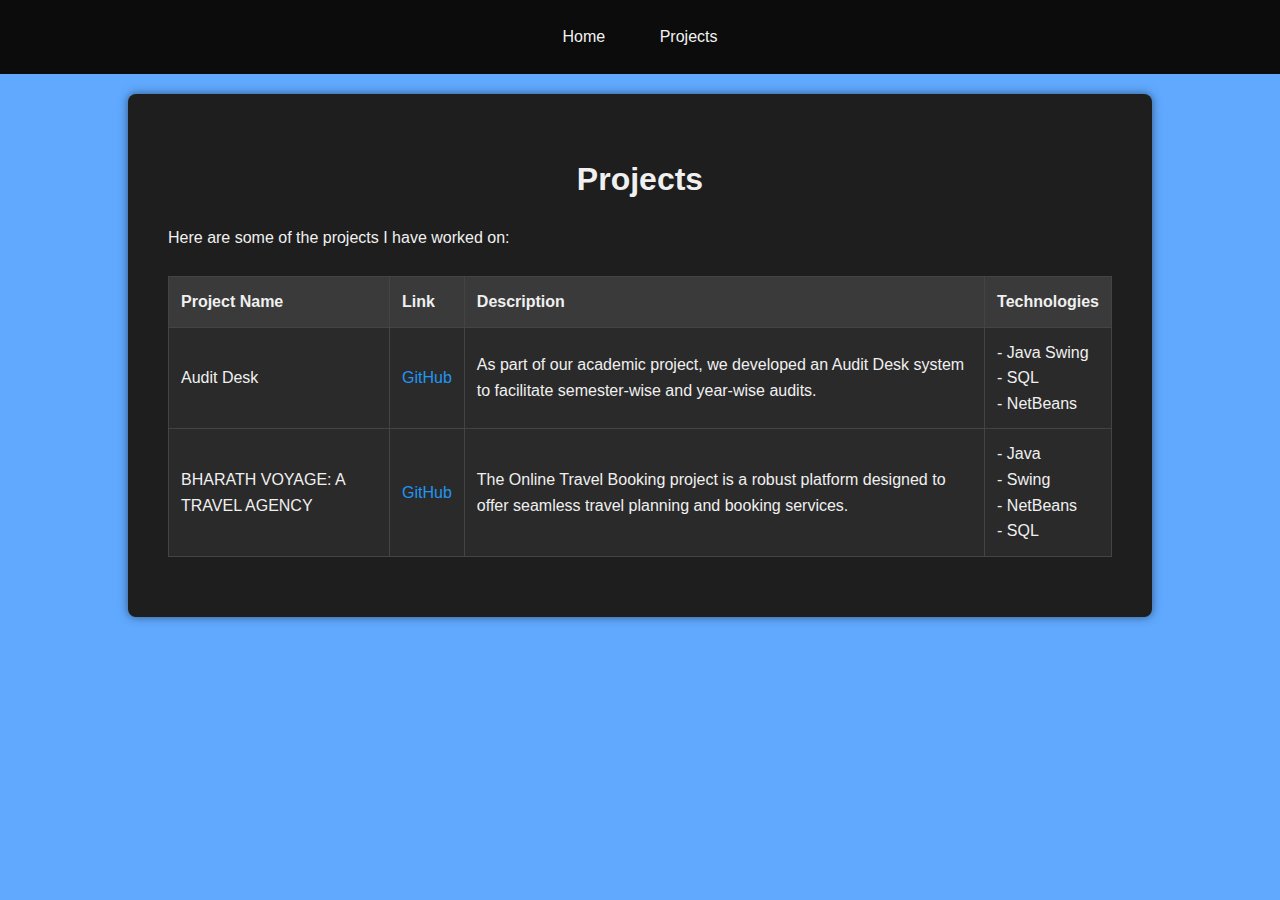
==== projects.html @ 26055054 "initial commit" ====
<!DOCTYPE html>
<html lang="en">

<head>
    <meta charset="UTF-8">
    <meta name="viewport" content="width=device-width, initial-scale=1.0">
    <title>My Projects</title>
    <link rel="stylesheet" href="styles.css">
</head>

<body>
    <div class="navbar">
        <a href="index.html">Home</a>
        <a href="projects.html">Projects</a>
    </div>
    <div class="container">
        <h1>Projects</h1>
        <p>Here are some of the projects I have worked on:</p>
        <br>
        <table>
            <tr>
                <th>Project Name</th>
                <th>Link</th>
                <th>Description</th>
                <th>Technologies</th>
            </tr>
            <tr>
                <td>Audit Desk</td>
                <td><a href="https://github.com/Dhairya-A-Mehra/Audit-Desk" target="_blank">GitHub</a></td>
                <td>As part of our academic project, we developed an Audit Desk system to facilitate semester-wise and
                    year-wise audits.</td>
                <td>
                    - Java Swing<br>
                    - SQL<br>
                    - NetBeans
                </td>
            </tr>
            <tr>
                <td>BHARATH VOYAGE: A TRAVEL AGENCY</td>
                <td><a href="https://github.com/RISHIK2006/DBMS-JAVA-online-travel-app" target="_blank">GitHub</a></td>
                <td>The Online Travel Booking project is a robust platform designed to offer seamless travel planning
                    and booking services.</td>
                <td>
                    - Java<br>
                    - Swing<br>
                    - NetBeans<br>
                    - SQL
                </td>
            </tr>
            <!-- Add more projects as needed -->
        </table>
    </div>
</body>

</html>
---- styles.css ----
/* Reset some default styles */
* {
    margin: 0;
    padding: 0;
    box-sizing: border-box;
}

/* Apply a global font style */
body {
    font-family: 'Arial', sans-serif;
    background-color: #60a9ff;
    color: #f0f0f0;
    line-height: 1.6;
}

/* Style the navigation bar */
.navbar {
    background-color: #0c0c0c;
    overflow: hidden;
    text-align: center;
    padding: 10px 0;
}

.navbar a {
    display: inline-block;
    color: #f2f2f2;
    text-align: center;
    padding: 14px 20px;
    text-decoration: none;
    border-radius: 4px;
    /* Rounded corners for buttons */
    margin: 0 5px;
    /* Space between buttons */
    transition: background-color 0.3s;
}

.navbar a:hover {
    background-color: #575757;
    color: white;
}

/* Container styles */
.container {
    width: 80%;
    margin: 20px auto;
    padding: 40px;
    background: #1e1e1e;
    box-shadow: 0 0 10px rgba(0, 0, 0, 0.5);
    border-radius: 8px;
}

/* Header styles */
h1,h2{
    color: #f0f0f0;
    margin-bottom: 20px;
    text-align: center;
}

h1 {
    margin-top: 20px;
}

/* Table styles */
table {
    width: 100%;
    border-collapse: collapse;
    margin-bottom: 20px;
    background: #2a2a2a;
}

table,
th,
td {
    border: 1px solid #444;
}

th,
td {
    padding: 12px;
    text-align: left;
    color: #f0f0f0;
}

th {
    background-color: #3a3a3a;
}

td a {
    color: #2196F3;
    text-decoration: none;
}

td a:hover {
    text-decoration: underline;
}

/* Additional styles for the about page */
.about-section {
    display: flex;
    align-items: center;
    margin-bottom: 30px;
    padding: 20px 0;
    border-bottom: 1px solid #444;
}

.about-section img {
    border-radius: 50%;
    width: 150px;
    height: 150px;
    margin-right: 20px;
}

.about-text {
    flex: 1;
}

.about-section .links {
    margin-top: 10px;
}

.about-section .links a {
    display: inline-block;
    margin-right: 10px;
    color: #2196F3;
    text-decoration: none;
    font-size: 18px;
}

.about-section .links a:hover {
    text-decoration: underline;
}

.about-section .links a i {
    margin-right: 8px;
}

.about-section p {
    margin-bottom: 20px;
}

.about-section h2 {
    margin-top: 30px;
}

/* Responsive design for smaller screens */
@media (max-width: 768px) {
    .container {
        width: 100%;
        padding: 20px;
    }

    .navbar a {
        display: block;
        text-align: center;
    }

    .about-section {
        flex-direction: column;
        align-items: flex-start;
    }

    .about-section img {
        margin-bottom: 10px;
    }
}
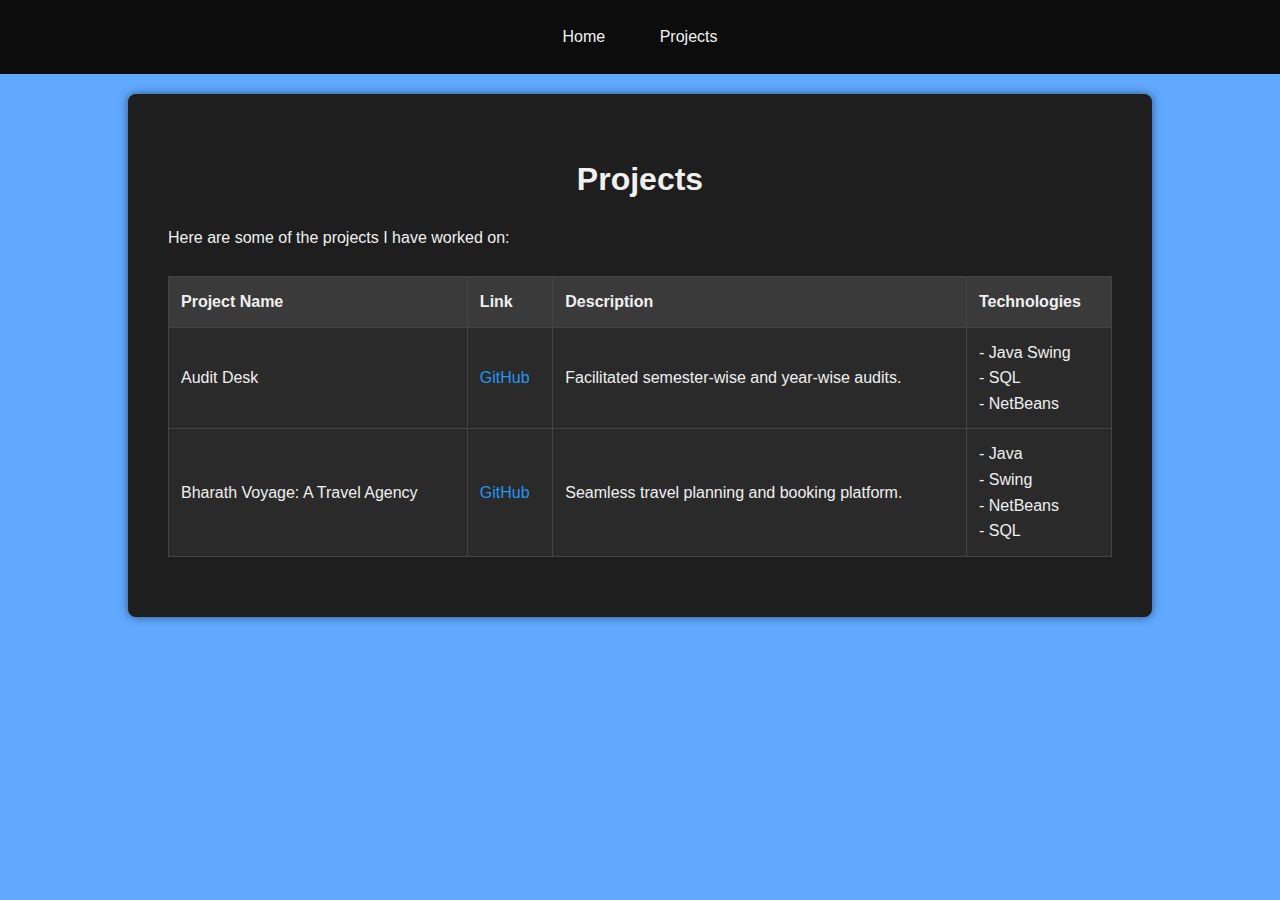
==== commit bfd096a9: "Update projects.html" ====
--- a/projects.html
+++ b/projects.html
@@ -27,8 +27,7 @@
             <tr>
                 <td>Audit Desk</td>
                 <td><a href="https://github.com/Dhairya-A-Mehra/Audit-Desk" target="_blank">GitHub</a></td>
-                <td>As part of our academic project, we developed an Audit Desk system to facilitate semester-wise and
-                    year-wise audits.</td>
+                <td>Facilitated semester-wise and year-wise audits.</td>
                 <td>
                     - Java Swing<br>
                     - SQL<br>
@@ -36,10 +35,9 @@
                 </td>
             </tr>
             <tr>
-                <td>BHARATH VOYAGE: A TRAVEL AGENCY</td>
+                <td>Bharath Voyage: A Travel Agency</td>
                 <td><a href="https://github.com/RISHIK2006/DBMS-JAVA-online-travel-app" target="_blank">GitHub</a></td>
-                <td>The Online Travel Booking project is a robust platform designed to offer seamless travel planning
-                    and booking services.</td>
+                <td>Seamless travel planning and booking platform.</td>
                 <td>
                     - Java<br>
                     - Swing<br>
@@ -47,9 +45,9 @@
                     - SQL
                 </td>
             </tr>
-            <!-- Add more projects as needed -->
+            <!-- Additional projects can be added here in a similar format -->
         </table>
     </div>
 </body>
 
-</html>+</html>
